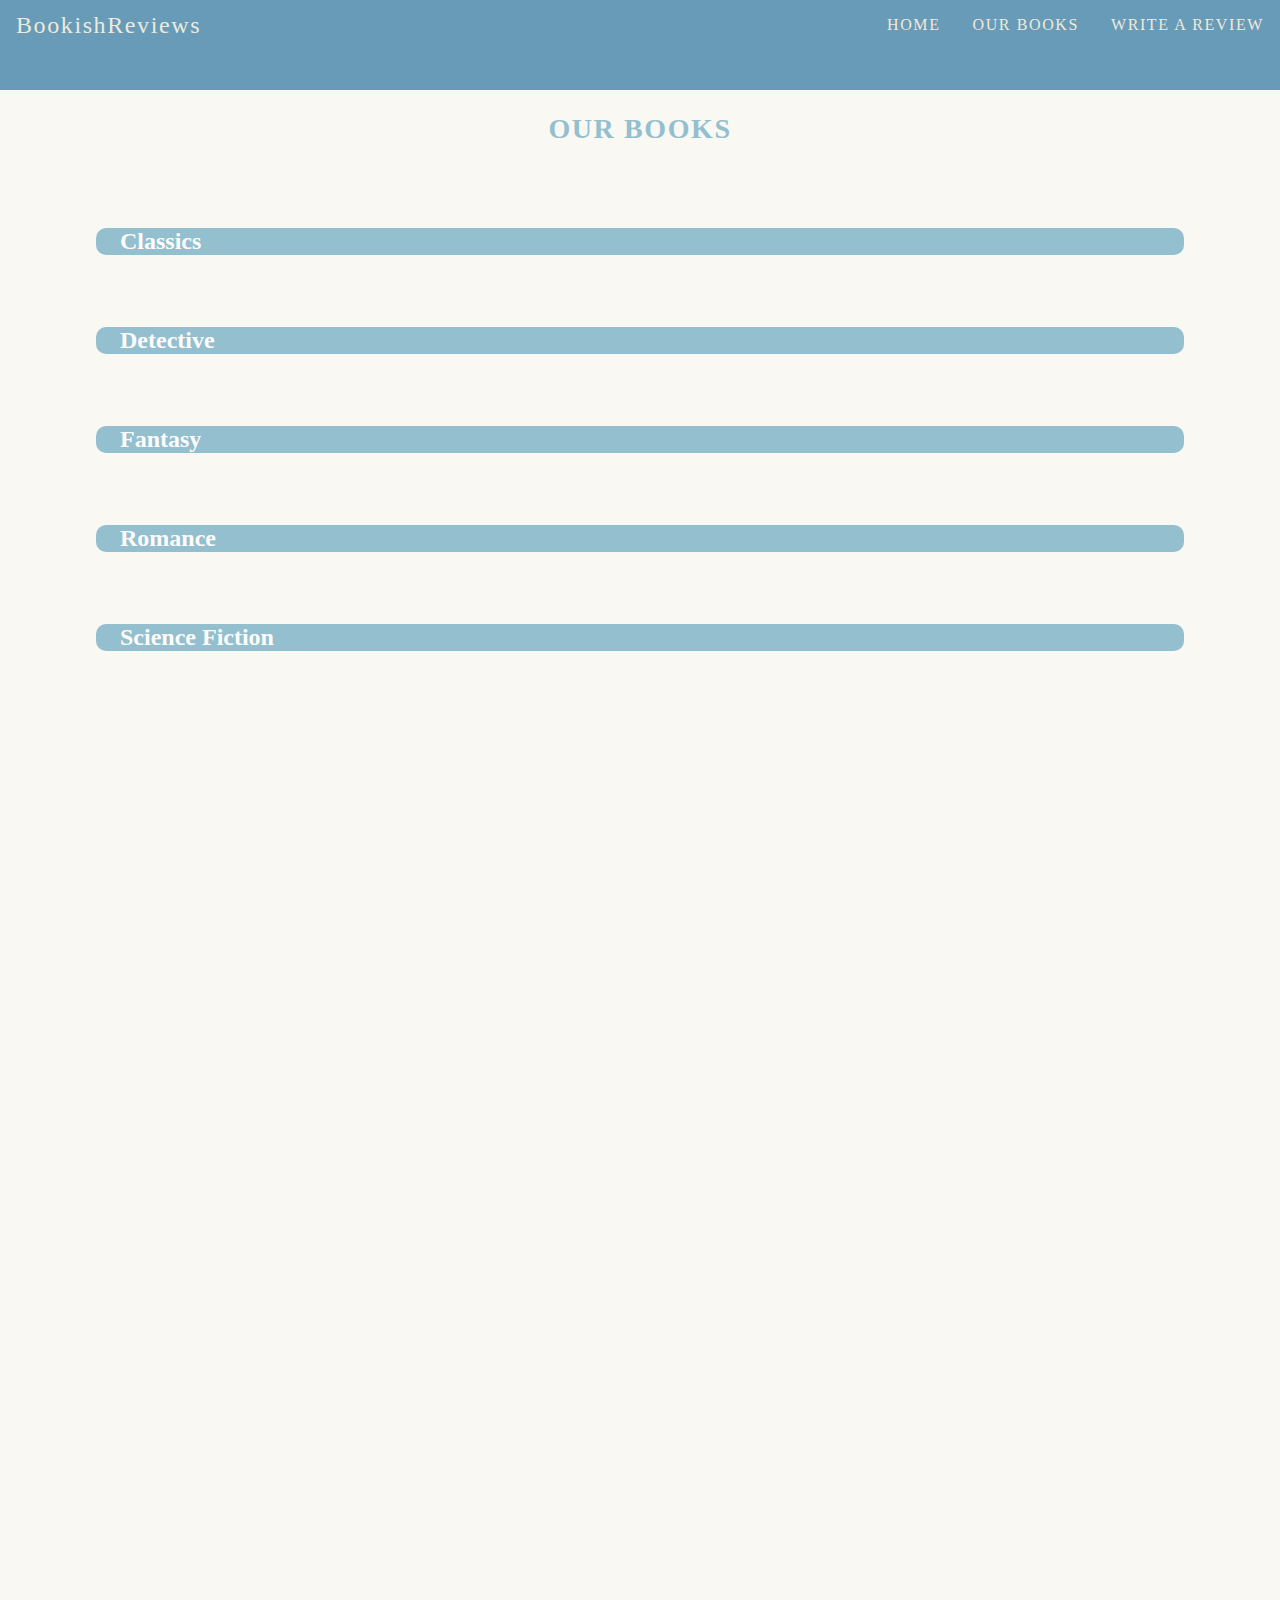
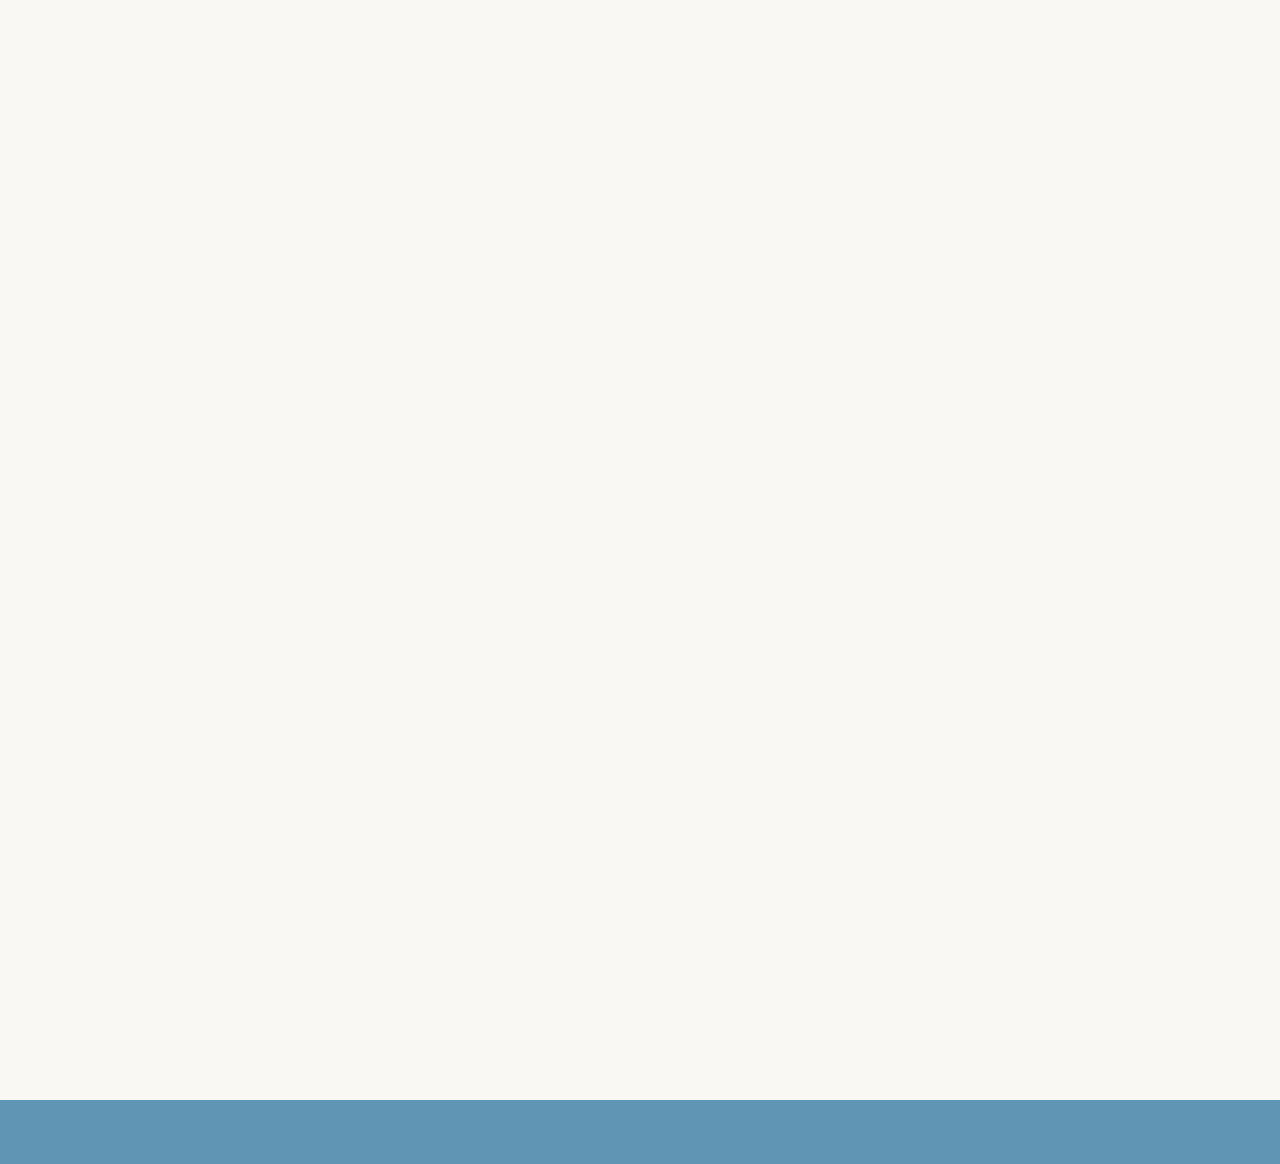
==== books.html @ c2373799 "started working on the books page" ====
<!DOCTYPE html>
<html lang="en">
<head>
    <meta charset="UTF-8">
    <meta http-equiv="X-UA-Compatible" content="IE=edge">
    <meta name="viewport" content="width=device-width, initial-scale=1.0">
    <title> BookishReviews </title>
    <link rel = "stylesheet" type = "text/css" href = "styles.css"/>
    <script src = "books.js"></script>
</head>
<body>
    
    <header> 
        <!-- Navbar -->
        <nav>
    
            <span class = "navbar-header"> BookishReviews </span>
      
            <ul class = "navbar-right">
                <li><a href = "index.html"> HOME </a></li>
                <li class = "dropdown-menu">
                    <a href = "books.html"> OUR BOOKS </a>
                    <ul>
                    <li><a href = "books.html#classics"> CLASSICS </a></li>
                    <li><a href = "books.html#detective"> DETECTIVE </a></li>
                    <li><a href = "books.html#fantasy"> FANTASY </a></li>
                    <li><a href = "books.html#romance"> ROMANCE </a></li>
                    <li><a href = "books.html#sf"> SF </a></li>
                    </ul>
                </li>
                <li> <a href = "review.html"> WRITE A REVIEW </a> </li>
            </ul>

        </nav>
    </header>

    <main id = "main_books">

        <h2 id = "h2_books"> OUR BOOKS </h2>

        <section id = "books">
            <section class = "book_sect">
                <h3> Classics </h3>
                <div id = "classics" class = "book_container">
                </div>
            </section>

            <section class = "book_sect">
                <h3> Detective </h3>
                <div id = "detective" class = "book_container">
                </div>
            </section>

            <section class = "book_sect">
                <h3> Fantasy </h3>
                <div id = "fantasy" class = "book_container">
                </div>
            </section>

            <section class = "book_sect">
                <h3> Romance </h3>
                <div id = "romance" class = "book_container">
                </div>
            </section>

            <section class = "book_sect">
                <h3> Science Fiction </h3>
                <div id = "sf" class = "book_container">
                </div>
            </section>
        </section>

    </main>

    <footer id = "ft_bk"> </footer>

</body>
</html>
---- styles.css ----
body {
    font-size: 10px;
    margin: 0px;
    background-color: #f9f8f3;
}

.background_img {
    background-color: #EEE9DA;
    background-image: url("pictures/books.jpg");
    background-position: center;
    background-size: cover;
    background-repeat: no-repeat;

    position: absolute;
    height: 100%;
    width: 100%;
    margin: 0;

    z-index: -1;

    /* bluram imaginea de fundal */
    /*
    filter: blur(8px);
    -webkit-filter: blur(8px);*/
}

.background_text {
    border: 3px solid #6096B4;
    width: 30%;
    height: 45%;
    z-index: 2; 
    position: absolute;
    top: 55%;
    left: 30%;
    transform: translate(-50%, -50%); /*vezi oleak ce face asta*/

    background-color: rgba(255, 255, 255, 0.8); /* Black w/opacity/see-through */
}

h1, h2 {
    text-align: center;
    position: relative;
    bottom: 15%;
}

h1 {
    font-size: 2.75rem;
    color: #6096B4;
}

h2 {
    font-size: 1.75rem;
    color: #93BFCF;
}

/*Navbar*/
nav {
	margin: 0;
    padding: 0;
	background-color: #6096B4;
	border: 0;
    height: 10%;
	letter-spacing: 0.1rem;
	opacity: 0.95;
    display: flex;
    justify-content: space-between;
    align-items: stretch;
    position: fixed;
    width: 100%;
    z-index: 10 !important;
}

.navbar-header {
    margin: 0;
    font-size: 1.5rem;
    padding: 0.75rem 1rem;
    vertical-align: top;
    height: 100%;
    display: inline-block;
    color: #EEE9DA;
}

.navbar-right {
    margin: 0;
    padding: 0;
    height: 100%;
    display: flex;
    justify-content: flex-end;
    align-self: center;
    align-items: stretch;
}

.navbar-right > ul {
    margin: 0;
    padding: 0;
    height: 100%;
}

.navbar-right > ul > li {
    margin: 0;
    padding: 0;
}

nav a {
    margin: 0;
    font-size: 1rem;
    vertical-align: middle;
    text-decoration: none;
    color: #EEE9DA;
}

nav ul {
    height: 100%;
    box-sizing: border-box;
    padding: 0.5rem;
    margin: 0;
}

nav > ul > li {
    display: inline-block;
    vertical-align: top;
    padding: 1rem;
    margin: 0;
    position: relative;
    height: 100% !important;
    box-sizing: border-box;
}

nav li ul {
    display: none;
    box-sizing: border-box;
}

nav li {
    margin: 0;
    position: relative;
    box-sizing: border-box;
}

nav li:hover {
    margin: 0;
    background-color: #6fa0bb;
    background-clip: padding-box; /*pentru ca background-color sa treaca si peste padding*/
}

nav li:hover a{
    color: #fff;
}

nav ul li:hover ul {
    list-style-type: '';
    display: block;
    padding: 0rem;
    margin: 0rem;
    position: absolute;
    height: auto;
    width: 100%;
    top: 100%;
    right: 0%;
    background-clip: padding-box; /*pentru ca background-color sa treaca si peste padding*/
    background-color: #f9f8f3;
    text-align: center;
}

nav ul li:hover ul li {
    padding: 0.5rem;
    margin: 0rem;
}

nav ul li:hover ul li a{
    color: #6fa0bb;
}

nav ul li:hover ul li:hover {
    background-color: #9fc0d2;
}

nav ul li:hover ul li:hover a{
    color: #fff;
}

/*Container*/
.container {
	padding: 80px 120px;
  }

/*Buttons*/
.btn {
    border: 1px solid #93BFCF;
	padding: 0.75rem;
	background-color: #93BFCF;
	color: #fff;
	border-radius: 10px;
	transition: .2s;
}

.btn:hover, .btn:focus {
	padding: 0.75rem;
	border: 1px solid #93BFCF;
	background-color: #fff;
	color: #93BFCF;
    cursor: pointer;
}

.background_text button {
    position: absolute;
    top: 65%;
    left: 30%;
    height: 3rem;
    width: auto;
    font-size: 1.25rem;
}

/*Form*/
#myForm {
    padding: 0.5rem;
    position: absolute;
    top: 15%;
    left: 10%;
    right: 10%;
    height: auto;
    z-index: -1;

    background-color: #fdfcfb;
    color: #93BFCF; 

    border: 0.1rem solid #EEE9DA;
    border-radius: 10px;
    font-size: 1.25rem;
}

#myForm h2 {
    position: static;
}

#myForm form {
    width: 100%;
    display: grid;
    grid-template-columns: 1fr 1fr;
    grid-template-rows: 1fr 2fr 1fr 1fr;
    grid-template-areas: 
        "_title_  _author_"
        "_content_ _content_"
        "_terms_ _stars_"
        "_submit_ .";
    
    justify-content: center;
    align-items: middle;
    gap: 7% 5%;
}

label[for = "terms"] {
    color: #BDCDD6;
}

input, textarea {
    margin: 0.3rem;
}

input[type = "text"], textarea {
    display: block;
    height: 60%;
    width: 80%;
}

input[type = "submit"] {
    margin-bottom: 1rem;
}

#title_ {
    grid-area: _title_;
}
#author_ {
    grid-area: _author_;
}
#content_ {
    grid-area: _content_;
}
#stars_ {
    grid-area: _stars_;
}
#terms_ {
    grid-area: _terms_;
}
#submit_ {
    grid-area: _submit_;
}


/*Books Page*/

#h2_books {
    position: absolute;
    top: 10%;
    text-align: center;
    width: 100%;
    letter-spacing: 0.1rem;
}

#books {
    position: absolute;
    top: 20%;
    left: 5%;
    right: 5%;
}

.book_sect {
    margin: 3rem 2rem;
}

.book_sect h3 {
    background-color: #93BFCF; 
    color: #fdfcfb;
    font-size: 1.5rem;
    padding-left: 1.5rem;
    background-clip: border-box;
    border: 1px transparent #fff;
    border-radius: 10px;
}

.book_container {
    white-space: nowrap;
    overflow-x: scroll;
    width: 100%;
}


/*Footer*/
footer {
	background-color: #6096B4;
	padding: 2rem;
    position: absolute;
    box-sizing: border-box;
    width: 100%;
    top: 98%;
    margin: 0%;
  }

#ft_rev {
    top: 90%;
}

#ft_bk {
    top: 300%;
}
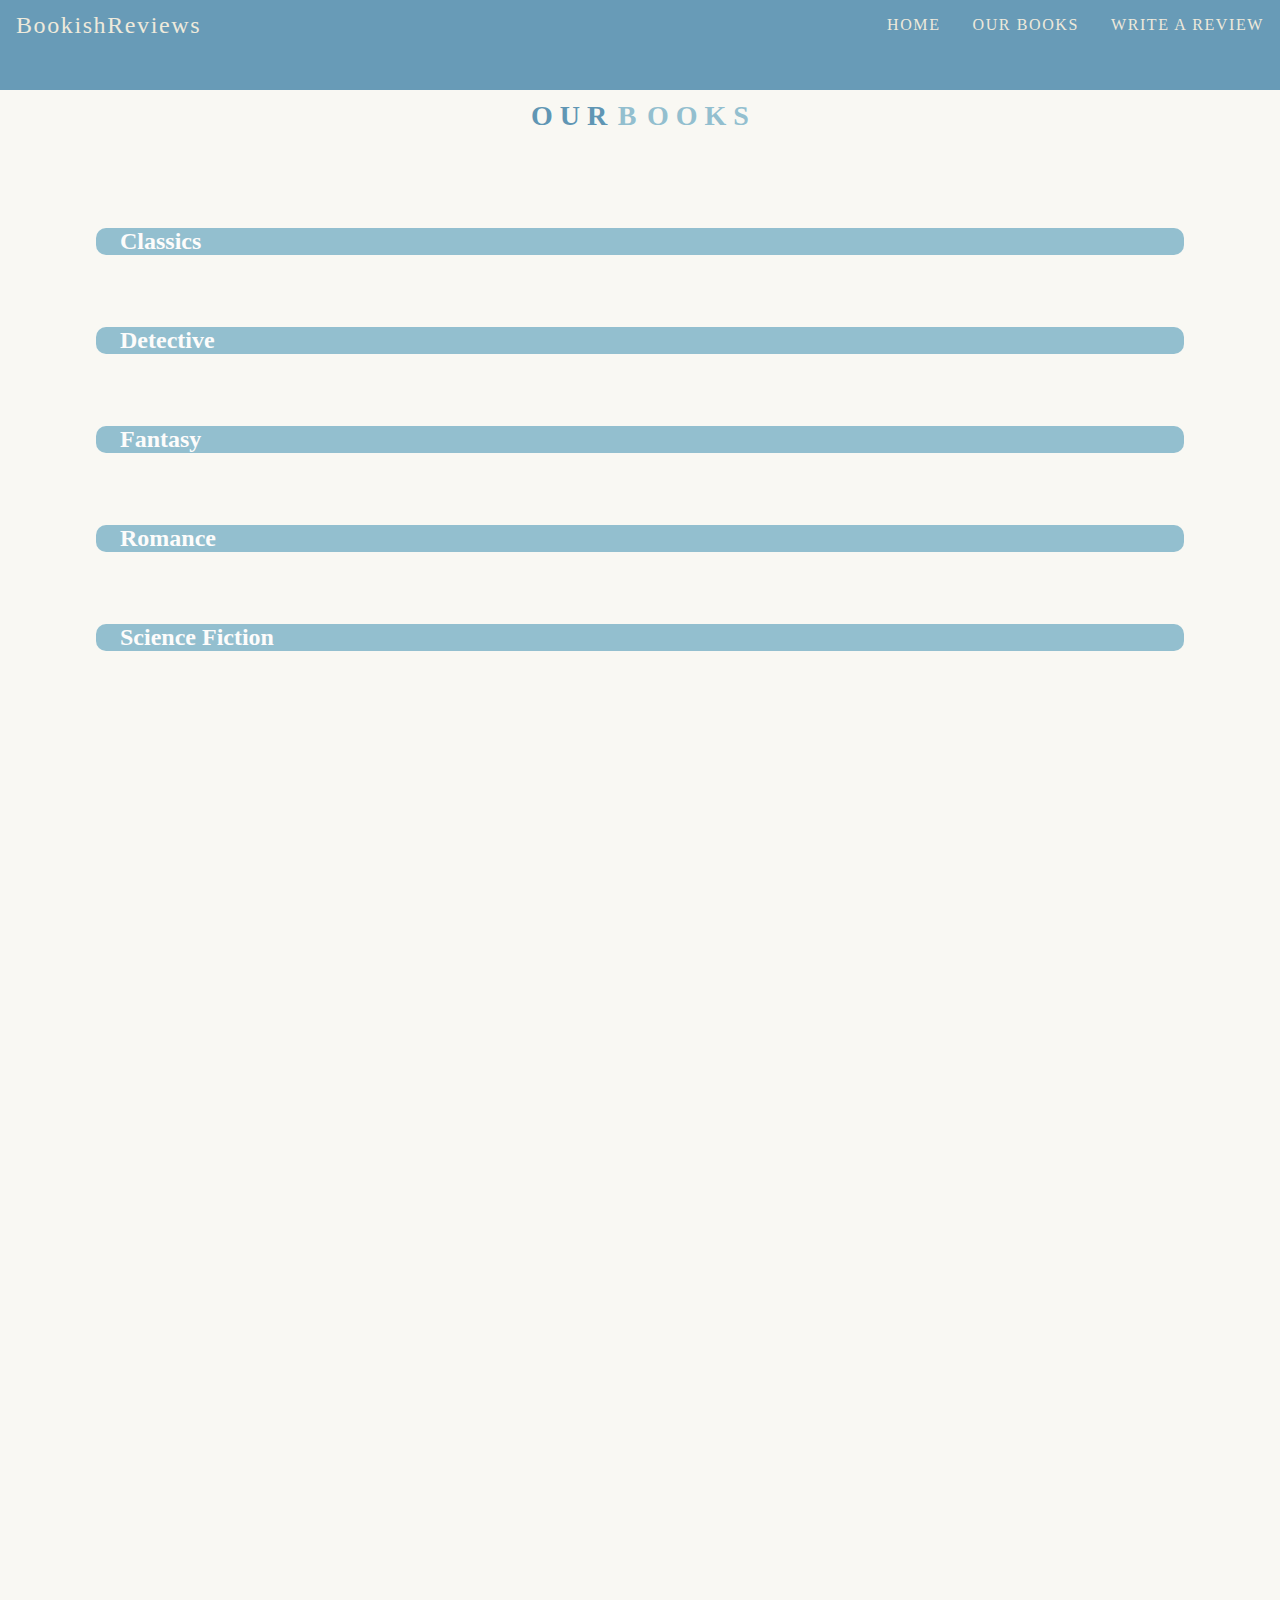
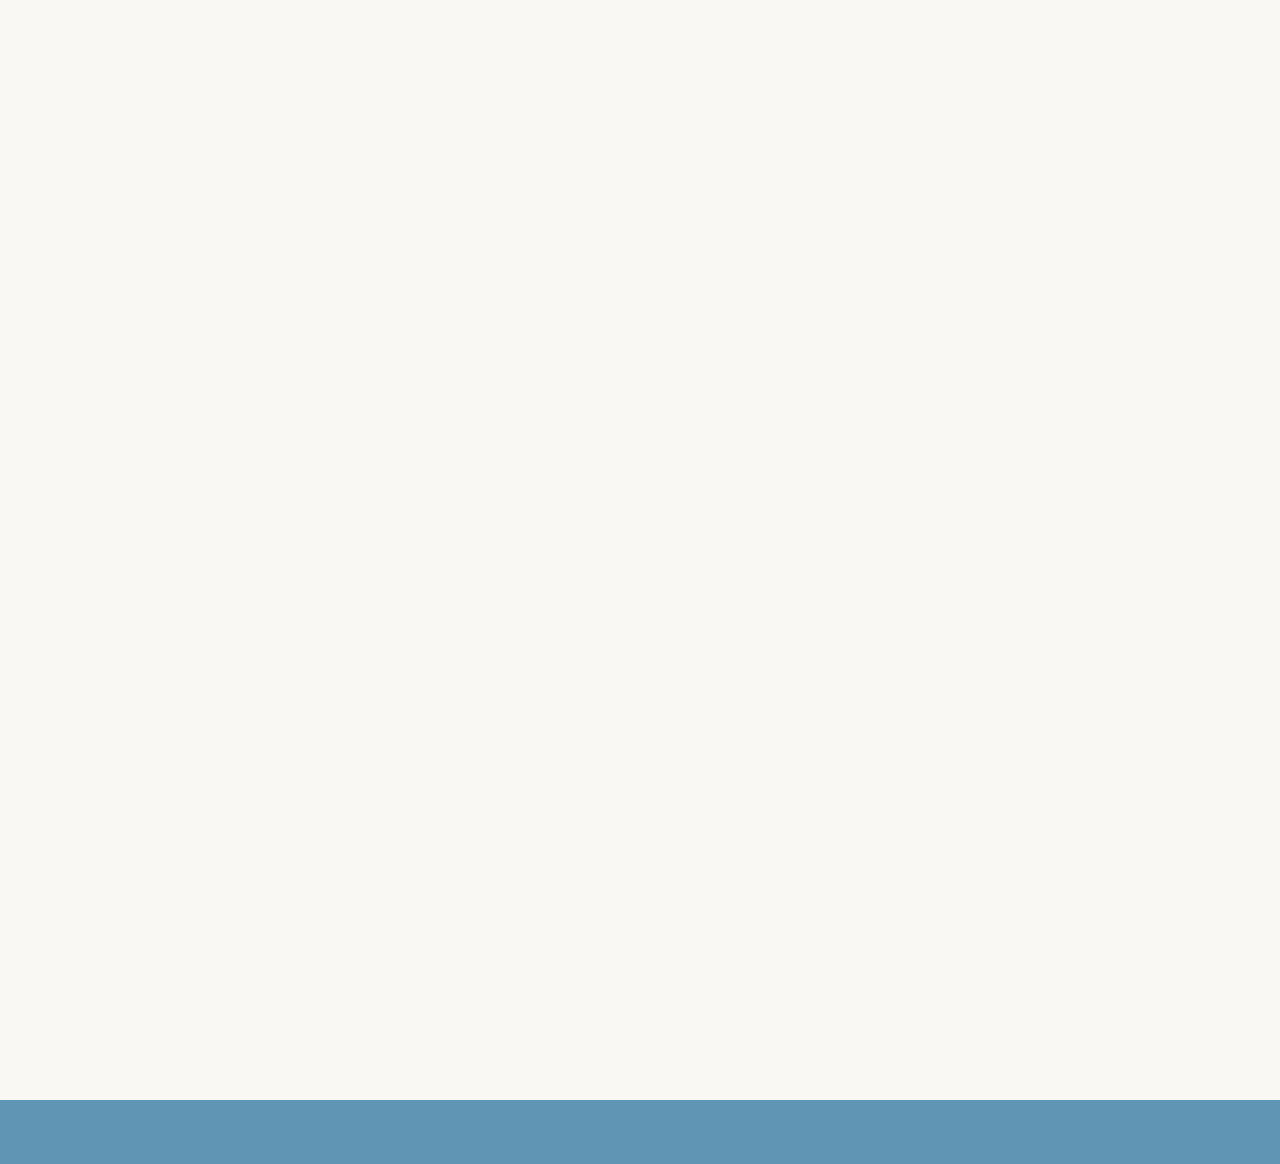
==== commit 37ad9540: "added animations, transitions and media queries" ====
--- a/books.html
+++ b/books.html
@@ -36,7 +36,16 @@
 
     <main id = "main_books">
 
-        <h2 id = "h2_books"> OUR BOOKS </h2>
+        <h2 id = "h2_books"> 
+            <span> O </span>
+            <span> U </span>
+            <span> R </span> 
+            <span id = "second_word"> B </span>
+            <span> O </span> 
+            <span> O </span>
+            <span> K </span>
+            <span> S </span>
+        </h2>
 
         <section id = "books">
             <section class = "book_sect">
--- a/styles.css
+++ b/styles.css
@@ -2,6 +2,22 @@
     font-size: 10px;
     margin: 0px;
     background-color: #f9f8f3;
+}
+
+h1, h2 {
+    text-align: center;
+    position: relative;
+    bottom: 15%;
+}
+
+h1 {
+    font-size: 2.75rem;
+    color: #6096B4;
+}
+
+h2 {
+    font-size: 1.75rem;
+    color: #93BFCF;
 }
 
 .background_img {
@@ -17,11 +33,6 @@
     margin: 0;
 
     z-index: -1;
-
-    /* bluram imaginea de fundal */
-    /*
-    filter: blur(8px);
-    -webkit-filter: blur(8px);*/
 }
 
 .background_text {
@@ -32,25 +43,27 @@
     position: absolute;
     top: 55%;
     left: 30%;
-    transform: translate(-50%, -50%); /*vezi oleak ce face asta*/
-
-    background-color: rgba(255, 255, 255, 0.8); /* Black w/opacity/see-through */
-}
-
-h1, h2 {
-    text-align: center;
-    position: relative;
-    bottom: 15%;
-}
-
-h1 {
-    font-size: 2.75rem;
-    color: #6096B4;
-}
-
-h2 {
-    font-size: 1.75rem;
-    color: #93BFCF;
+    transform: translate(-50%, -50%); /*to center it*/
+
+    background-color: rgba(255, 255, 255, 0.8); 
+}
+
+.background_text h1{
+    position: absolute;
+    top: 15%;
+    left: 15%;
+    right: 15%;
+    bottom: 40%;
+}
+
+.background_text button {
+    position: absolute;
+    top: 70%;
+    left: 25%;
+    right: 25%;
+    height: 10%;
+    width: auto;
+    font-size: 1.25rem;
 }
 
 /*Navbar*/
@@ -191,25 +204,16 @@
 	background-color: #93BFCF;
 	color: #fff;
 	border-radius: 10px;
-	transition: .2s;
+	transition: color .2s, background-color .5s linear .2s;
 }
 
 .btn:hover, .btn:focus {
-	padding: 0.75rem;
 	border: 1px solid #93BFCF;
 	background-color: #fff;
 	color: #93BFCF;
     cursor: pointer;
 }
 
-.background_text button {
-    position: absolute;
-    top: 65%;
-    left: 30%;
-    height: 3rem;
-    width: auto;
-    font-size: 1.25rem;
-}
 
 /*Form*/
 #myForm {
@@ -289,13 +293,75 @@
 
 /*Books Page*/
 
+/*Title Animation*/
+#second_word::before {
+    content: " ";
+    display: inline-block;
+    width: 3%;
+    height: 3%;
+}
+
 #h2_books {
-    position: absolute;
-    top: 10%;
+    display: inline-block;
+    position: absolute;
+    top: 5%;
     text-align: center;
     width: 100%;
-    letter-spacing: 0.1rem;
-}
+}
+
+#h2_books span{
+    display: inline-block;
+    animation: riseLetter 0.5s ease-in-out forwards;
+}
+
+@keyframes riseLetter {
+    0% {
+      transform: translateY(0);
+    }
+    50% {
+      transform: translateY(-10px);
+      color: #b0c5cf;
+    }
+    100% {
+        transform: translateY(0);
+    }
+}
+  
+#h2_books span:nth-child(1) {
+    animation-delay: 0s;
+    color: #6096B4;
+}
+  
+#h2_books span:nth-child(2) {
+    animation-delay: 0.2s;
+    color: #6096B4;
+}
+  
+#h2_books span:nth-child(3) {
+    animation-delay: 0.4s;
+    color: #6096B4;
+}
+
+#h2_books span:nth-child(4) {
+    animation-delay: 0.6s;
+}
+
+#h2_books span:nth-child(5) {
+    animation-delay: 0.8s;
+}
+
+#h2_books span:nth-child(6) {
+    animation-delay: 1s;
+}
+
+#h2_books span:nth-child(7) {
+    animation-delay: 1.2s;
+}
+
+#h2_books span:nth-child(8) {
+    animation-delay: 1.4s;
+}
+
 
 #books {
     position: absolute;
@@ -320,8 +386,117 @@
 
 .book_container {
     white-space: nowrap;
-    overflow-x: scroll;
-    width: 100%;
+    overflow-x: auto;
+    width: 100%;
+}
+
+.book {
+    height: 12rem;
+    width: 10rem;
+    margin: 0.5rem 1rem;
+}
+
+.book:hover {
+    cursor: pointer;
+    box-shadow: 1px 1px 5px 3px #29353b;
+}
+
+.exit_btn {
+    display: flex;
+    align-items: center;
+    justify-content: center;
+    justify-self: end;
+
+    font-size: 1rem;
+    height: 2rem;
+    width: 2rem;
+}
+
+.popUp {
+    position: fixed;
+    top: 25%;
+    left: 25%;
+    z-index: 100;
+    height: 50%;
+    width: 50%;
+
+    padding: 1rem;
+    background-color: #D0DCE2;
+    border: 0.01rem solid #BDCDD6;
+    border-radius: 15px;
+
+    display: grid;
+    grid-template-columns: 2fr 3fr 1fr;
+    grid-template-rows: 1fr 1fr 2fr 1fr 1fr;
+    grid-template-areas: "cover titles button"
+                         "cover stars . "
+                         "cover reviews . " 
+                         "cover reviews . " 
+                         "details reviews . ";
+    gap: 0.3rem 0.3rem;
+}
+
+#titles {
+    display: flex;
+    flex-direction: column;
+    align-items: center;
+}
+
+#titles h3 {
+    font-size: 1.75rem;
+    letter-spacing: 0.1rem;
+    margin-bottom: 0rem;
+    padding-bottom: 0rem;
+    color: #304b5a;
+}
+
+#titles h4 {
+    font-size: 1.25rem;
+    letter-spacing: 0.02rem;
+    margin-top: 0rem;
+    padding-top: 0.5rem;
+    align-self: flex-end;
+    color: #1c2d36;
+}
+
+.rvw_content {
+    background-color: #f9f8f3;
+    border: 1px transparent #fff;
+    border-radius: 20px;
+    margin: 0.3rem;
+    padding: 0.3rem;
+    font-size: 0.7rem;
+}
+
+.rvw_content::first-line {
+    color: #ccac00;
+}
+
+.reviews {
+    padding: 0.3rem 1rem;
+    max-height: 90%;
+    overflow-y: auto;
+    max-height: 100%;
+    width: 90%;
+    color: #304b5a;
+}
+
+.blue {
+    color: #596e7a;
+    font-size: 0.7rem;
+}
+
+.blue_only {
+    color: #596e7a;
+}
+
+.stars {
+    font-size: 1rem;
+    color: #ccac00;
+    margin-top: 0rem;
+    padding-top: 0.1rem;
+    padding-bottom: 0.2rem;
+    margin-bottom: 0rem;
 }
 
 
@@ -342,4 +517,40 @@
 
 #ft_bk {
     top: 300%;
+}
+
+
+@media (max-width: 960px)
+{
+    h1 {
+        font-size: 2.25rem;
+    }
+    .background_text button {
+        font-size: 0.75rem;
+        top: 60%; 
+    }
+    nav a {
+        font-size: 0.75rem;
+    }
+    #ft_rev {
+        top: 135%;
+    }
+}
+
+@media (max-width: 480px)
+{
+    #ft_rev {
+        top: 140%;
+    }
+}
+
+@media (max-height: 540px)
+{
+    #ft_rev {
+        top: 150%;
+    }
+    
+    #ft_bk {
+        top: 400%;
+    }
 }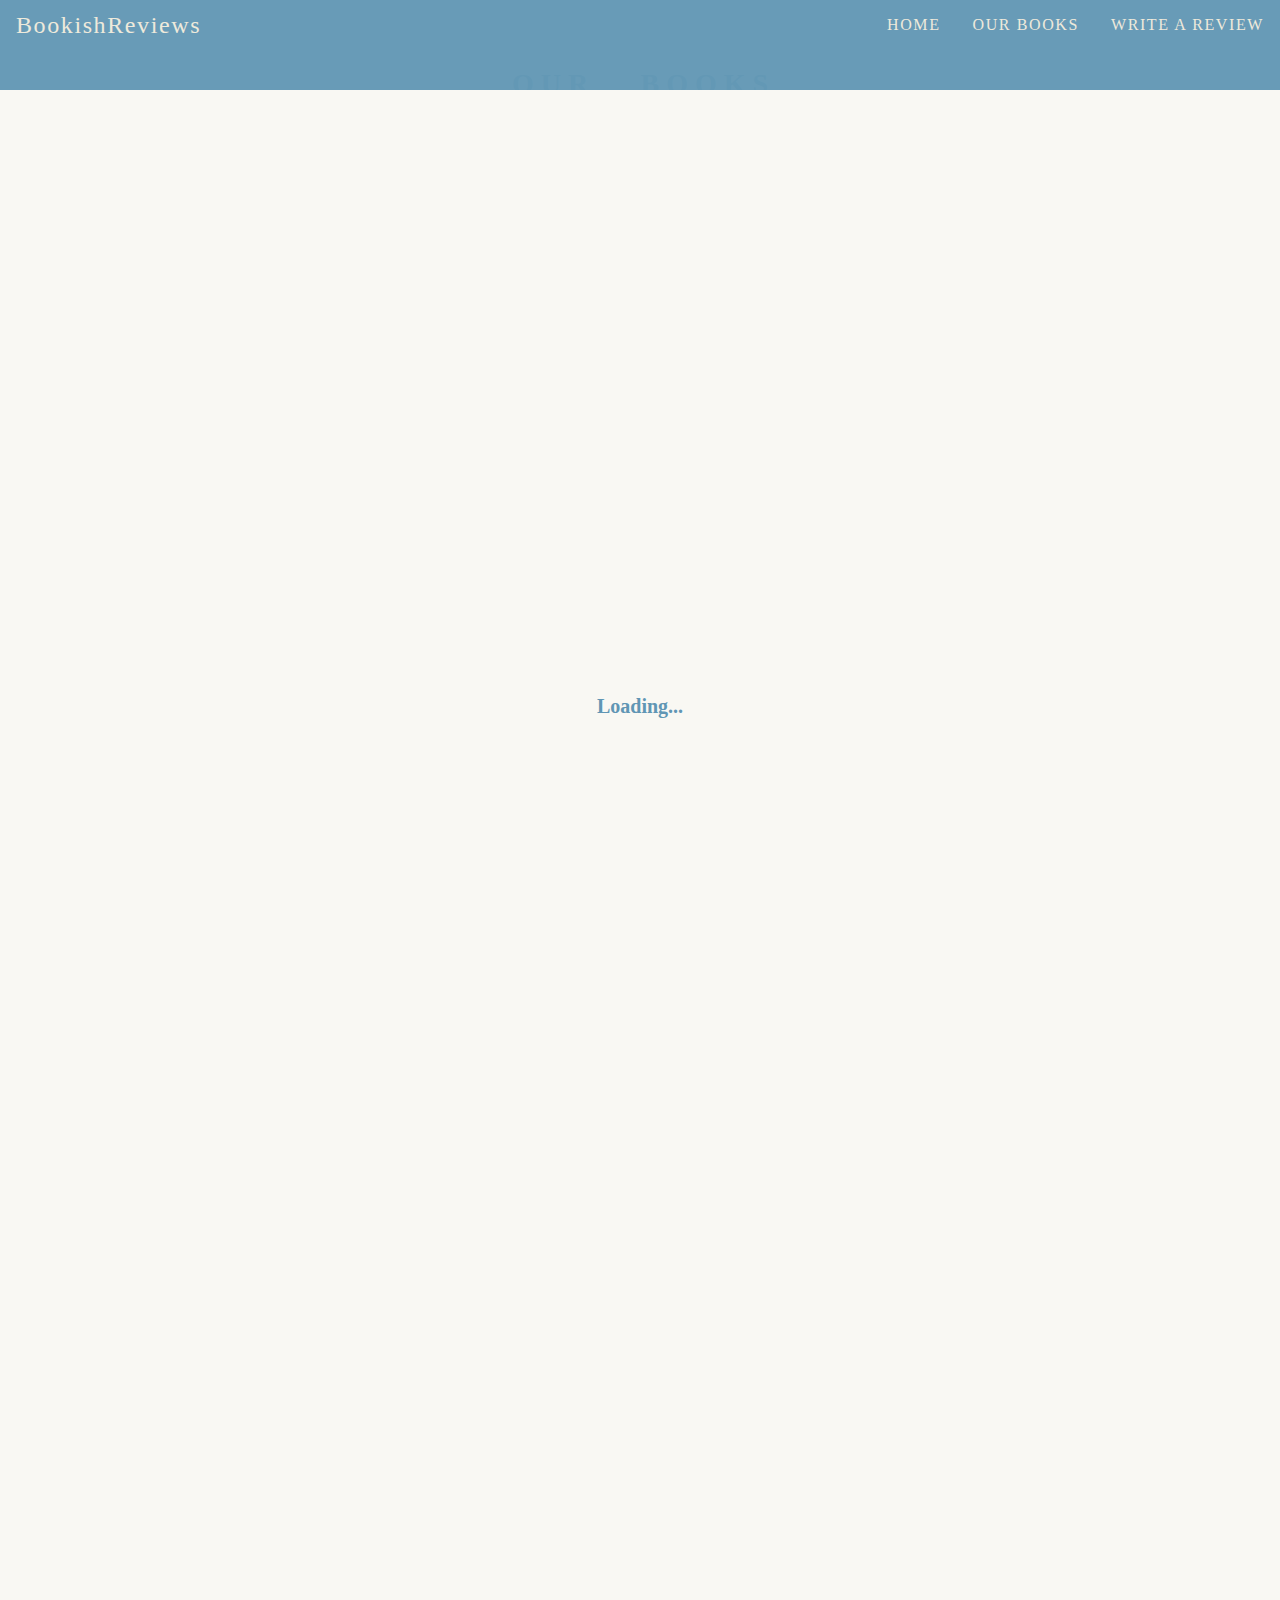
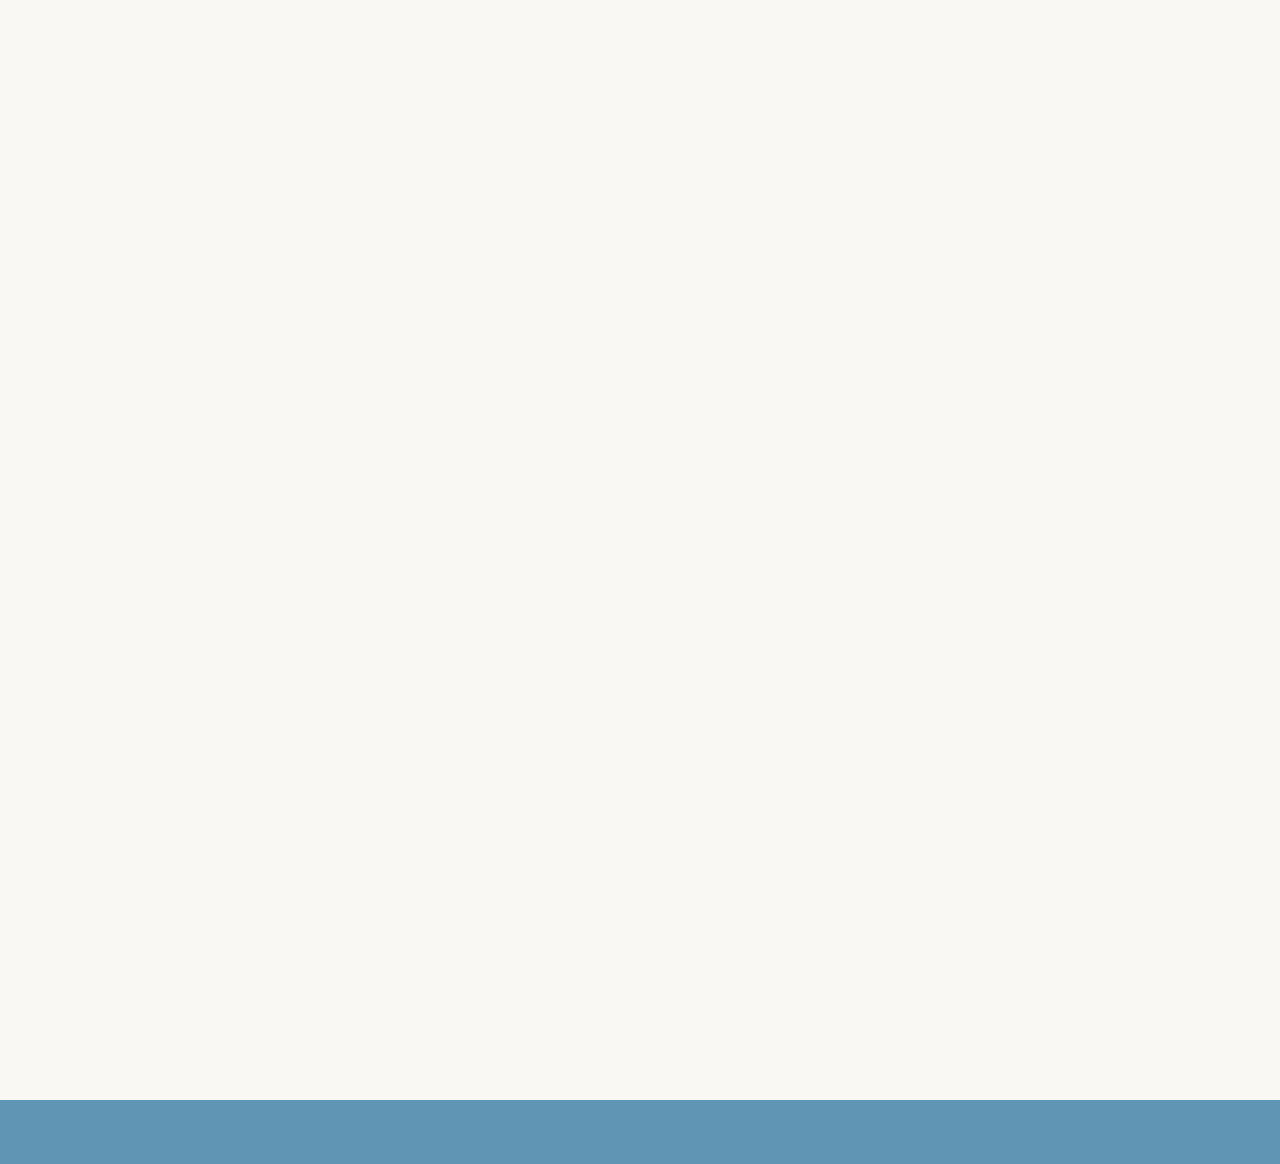
==== commit ef6ea225: "added the loading part" ====
--- a/books.html
+++ b/books.html
@@ -35,6 +35,9 @@
     </header>
 
     <main id = "main_books">
+        <aside id = "loading">
+            <h3> Loading... </h3>
+        </aside>
 
         <h2 id = "h2_books"> 
             <span> O </span>
--- a/styles.css
+++ b/styles.css
@@ -293,6 +293,36 @@
 
 /*Books Page*/
 
+/*Loading section*/
+aside {
+    background-color: #f9f8f3;
+    position: fixed;
+    top: 10%;
+    bottom: 0%;
+    left: 0%;
+    right: 0%;
+    z-index: 10;
+    display: block;
+}
+
+aside h3 {
+    position: absolute;
+    bottom: 20%;
+    width: 100%;
+    text-align: center;
+    font-size: 1.25rem;
+    color: #6096B4;
+}
+
+.circle {
+    position: absolute;
+    width: 20px;
+    height: 20px;
+    background-color: #6096B4;
+    border-radius: 50%;
+}
+
+
 /*Title Animation*/
 #second_word::before {
     content: " ";
@@ -309,7 +339,7 @@
     width: 100%;
 }
 
-#h2_books span{
+.animated span{
     display: inline-block;
     animation: riseLetter 0.5s ease-in-out forwards;
 }
@@ -327,38 +357,38 @@
     }
 }
   
-#h2_books span:nth-child(1) {
+.animated span:nth-child(1) {
     animation-delay: 0s;
     color: #6096B4;
 }
   
-#h2_books span:nth-child(2) {
+.animated span:nth-child(2) {
     animation-delay: 0.2s;
     color: #6096B4;
 }
   
-#h2_books span:nth-child(3) {
+.animated span:nth-child(3) {
     animation-delay: 0.4s;
     color: #6096B4;
 }
 
-#h2_books span:nth-child(4) {
+.animated span:nth-child(4) {
     animation-delay: 0.6s;
 }
 
-#h2_books span:nth-child(5) {
+.animated span:nth-child(5) {
     animation-delay: 0.8s;
 }
 
-#h2_books span:nth-child(6) {
+.animated span:nth-child(6) {
     animation-delay: 1s;
 }
 
-#h2_books span:nth-child(7) {
+.animated span:nth-child(7) {
     animation-delay: 1.2s;
 }
 
-#h2_books span:nth-child(8) {
+.animated span:nth-child(8) {
     animation-delay: 1.4s;
 }
 
